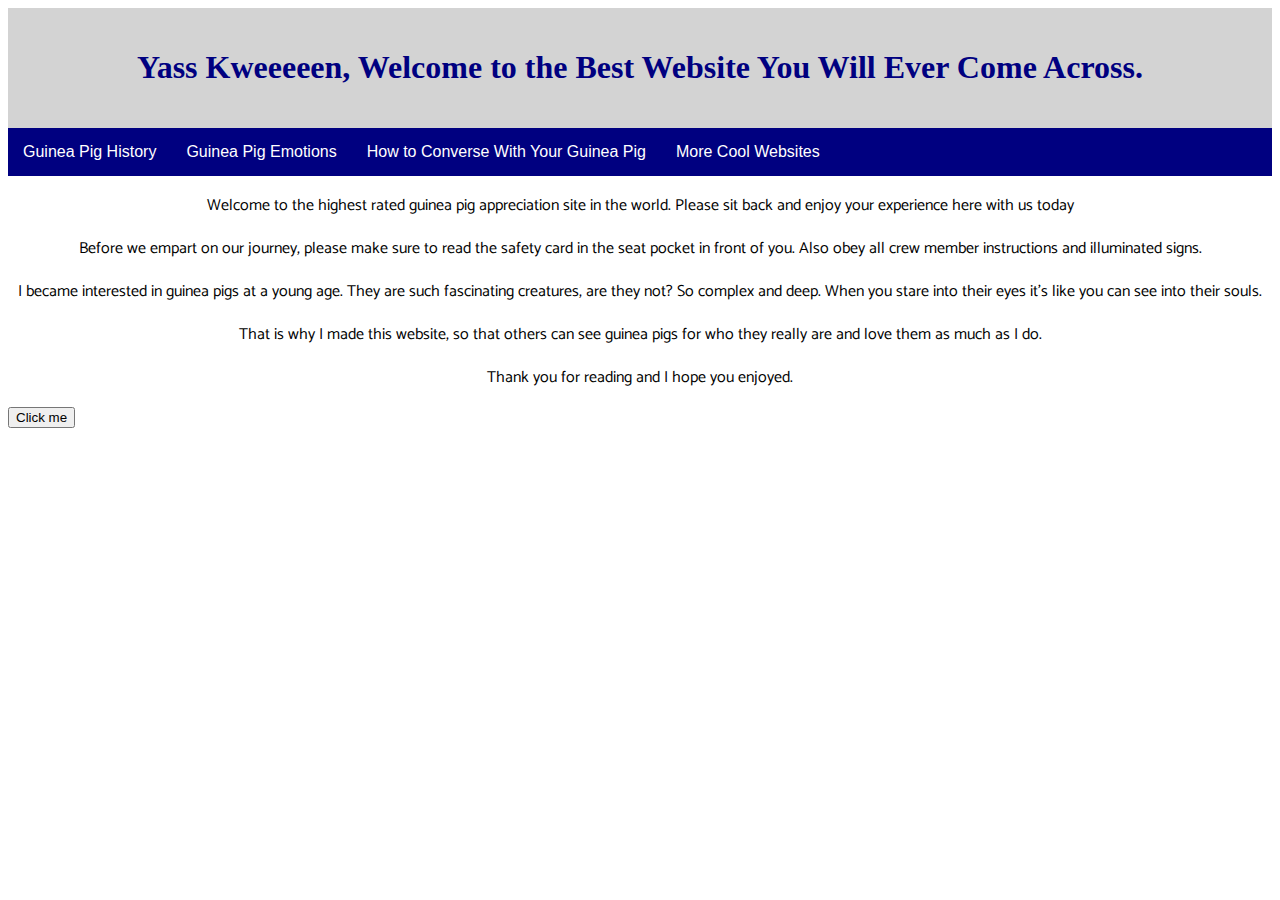
==== index.html @ 87b45418 "Update index.html" ====
<!DOCTYPE html>
<html>
  <head>
  <link rel="stylesheet" href="stylesheet.css">
  <link href="https://fonts.googleapis.com/css?family=Catamaran" rel="stylesheet">
  </head>
  <body>
   <header>
     <h1>Yass Kweeeeen, Welcome to the Best Website You Will Ever Come Across.</h1>
    </header>
       <ul>
    <li><a href="guineapighistory.html">Guinea Pig History</a></li>
    <li><a href="emotions.html">Guinea Pig Emotions</a></li>
    <li><a href="talkto.html">How to Converse With Your Guinea Pig</a></li>
    <li><a href="test.html">More Cool Websites</a></li>
    </ul>
    <p class="sansserif">Welcome to the highest rated guinea pig appreciation site in the world. Please sit back and enjoy your experience here with us today</p>
<p class="sansserif">Before we empart on our journey, please make sure to read the safety card in the seat pocket in front of you. Also obey all crew member instructions and illuminated signs.</p>
      <p class="sansserif">I became interested in guinea pigs at a young age. They are such fascinating creatures, are they not? So complex and deep. When you stare into their eyes it's like you can see into their souls.</p>
      <p class="sansserif">That is why I made this website, so that others can see guinea pigs for who they really are and love them as much as I do.</p>
      <p class="sansserif">Thank you for reading and I hope you enjoyed.</p>
      
      <button type="button" onclick="alert('Thank you for opening up your computer to viruses!')">Click me</button>
  </body>
</html>
---- stylesheet.css ----
p {
    font-family: 'Catamaran', sans-serif;
    text-align: center;
   }

h1 {
    color: navy;
    text-align: center;
}

h2 {
	text-align: center;
}

a:hover, a:active {
    background-color: blue;
}

img {
        margin: auto;
}
ul {
    list-style-type: none;
	margin: 0;
	padding: 0px;
	overflow: hidden;
	background-color: navy;
}
header {
		text-align: center;
		background-color: lightgray;
		padding: 20px;
}
li {
	float: left;
}

li a {
    background-color: navy;
    color: white;
    font-family:Arial, sans-serif;
    text-align: center;
    text-decoration: none;
    display: block;
	padding: 15px;

}
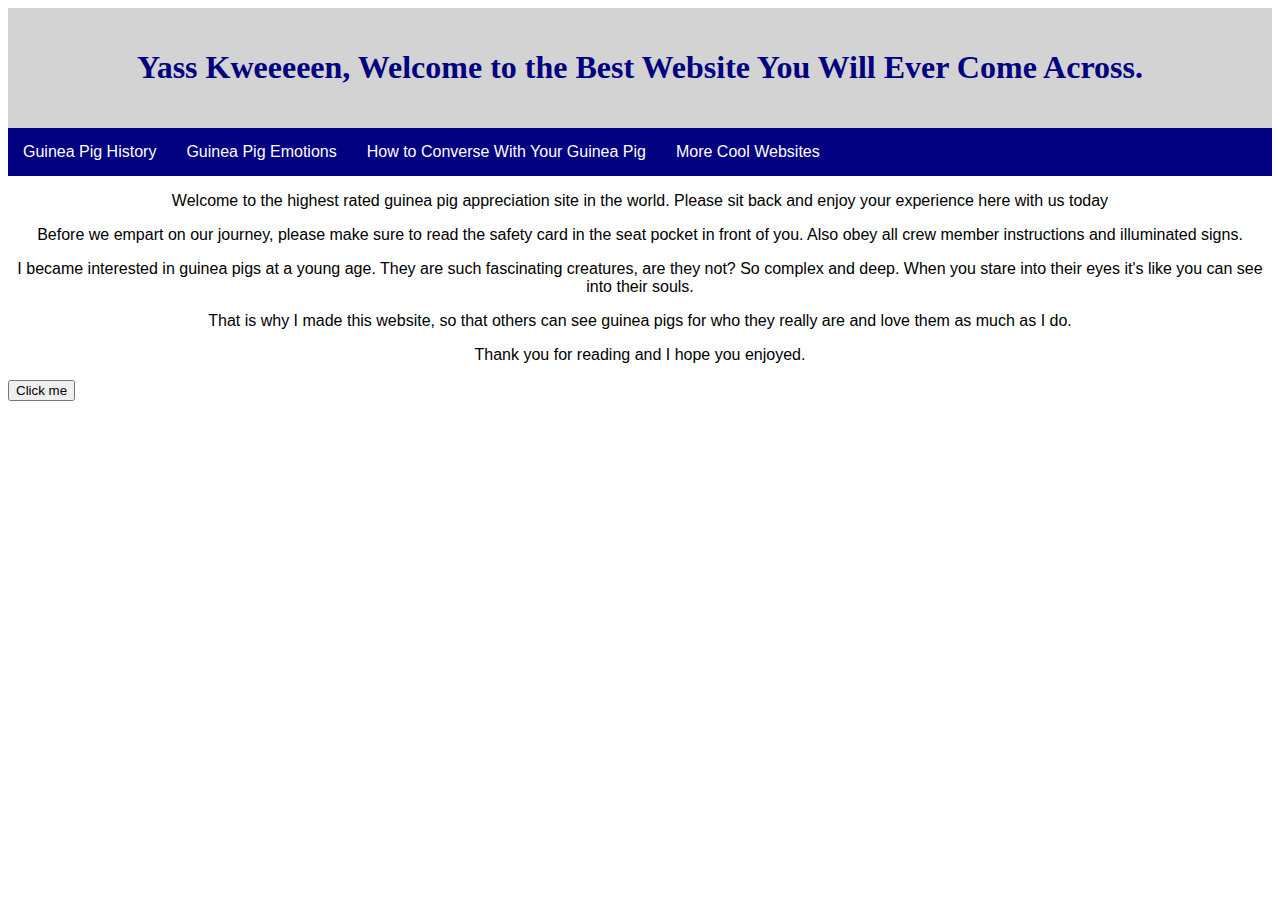
==== commit d381c812: "Update index.html" ====
--- a/index.html
+++ b/index.html
@@ -2,7 +2,6 @@
 <html>
   <head>
   <link rel="stylesheet" href="stylesheet.css">
-  <link href="https://fonts.googleapis.com/css?family=Catamaran" rel="stylesheet">
   </head>
   <body>
    <header>
--- a/stylesheet.css
+++ b/stylesheet.css
@@ -1,5 +1,5 @@
 p {
-    font-family: 'Catamaran', sans-serif;
+    font-family: Catamaran, sans-serif;
     text-align: center;
    }
 
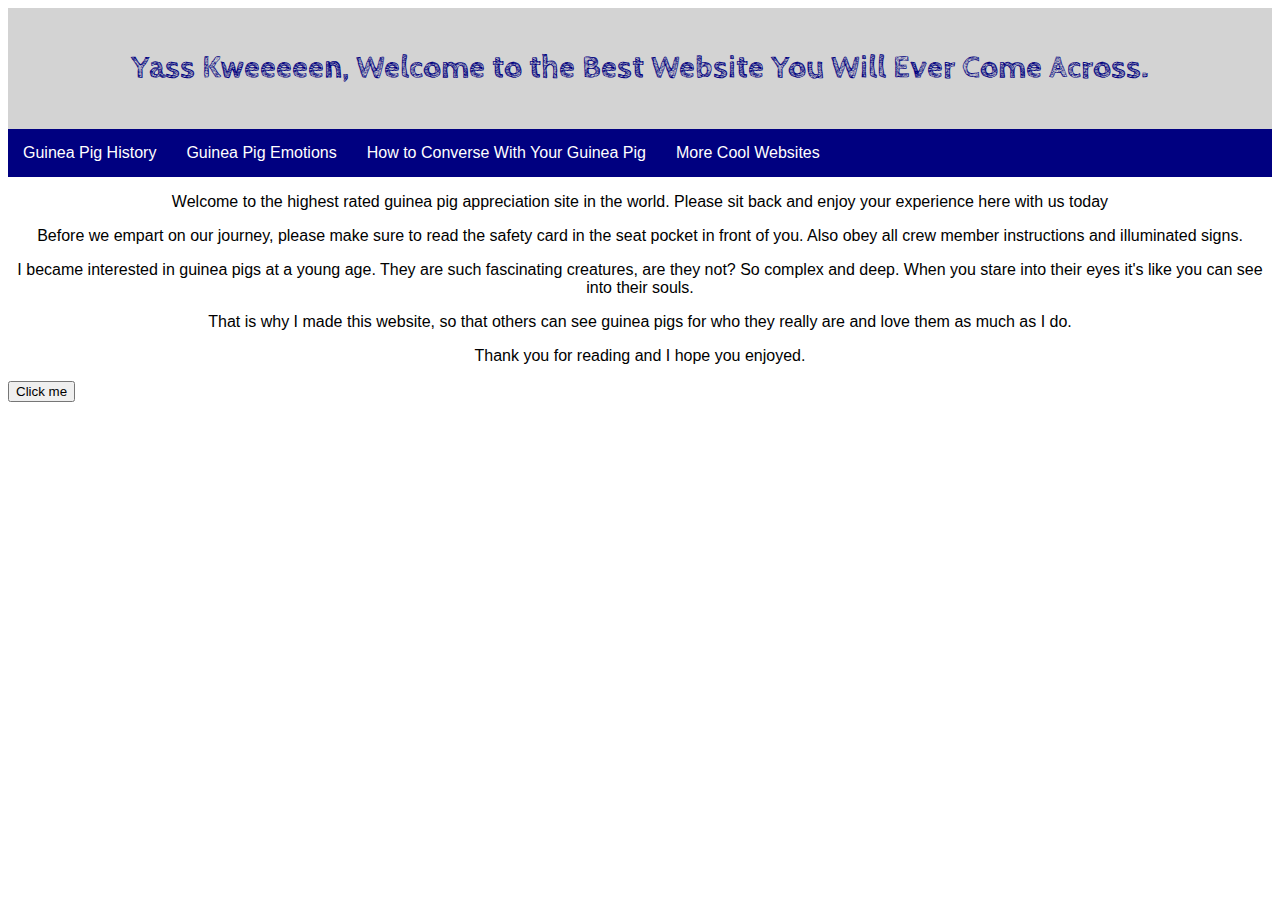
==== commit 99762d90: "Update index.html" ====
--- a/index.html
+++ b/index.html
@@ -2,6 +2,7 @@
 <html>
   <head>
   <link rel="stylesheet" href="stylesheet.css">
+  <link href="https://fonts.googleapis.com/css?family=Cabin+Sketch:700" rel="stylesheet">
   </head>
   <body>
    <header>
--- a/stylesheet.css
+++ b/stylesheet.css
@@ -1,10 +1,11 @@
 p {
-    font-family: Catamaran, sans-serif;
+    font-family: Arial, sans-serif;
     text-align: center;
    }
 
 h1 {
-    color: navy;
+    font-family: Cabin Sketch, cursive;
+	color: navy;
     text-align: center;
 }
 
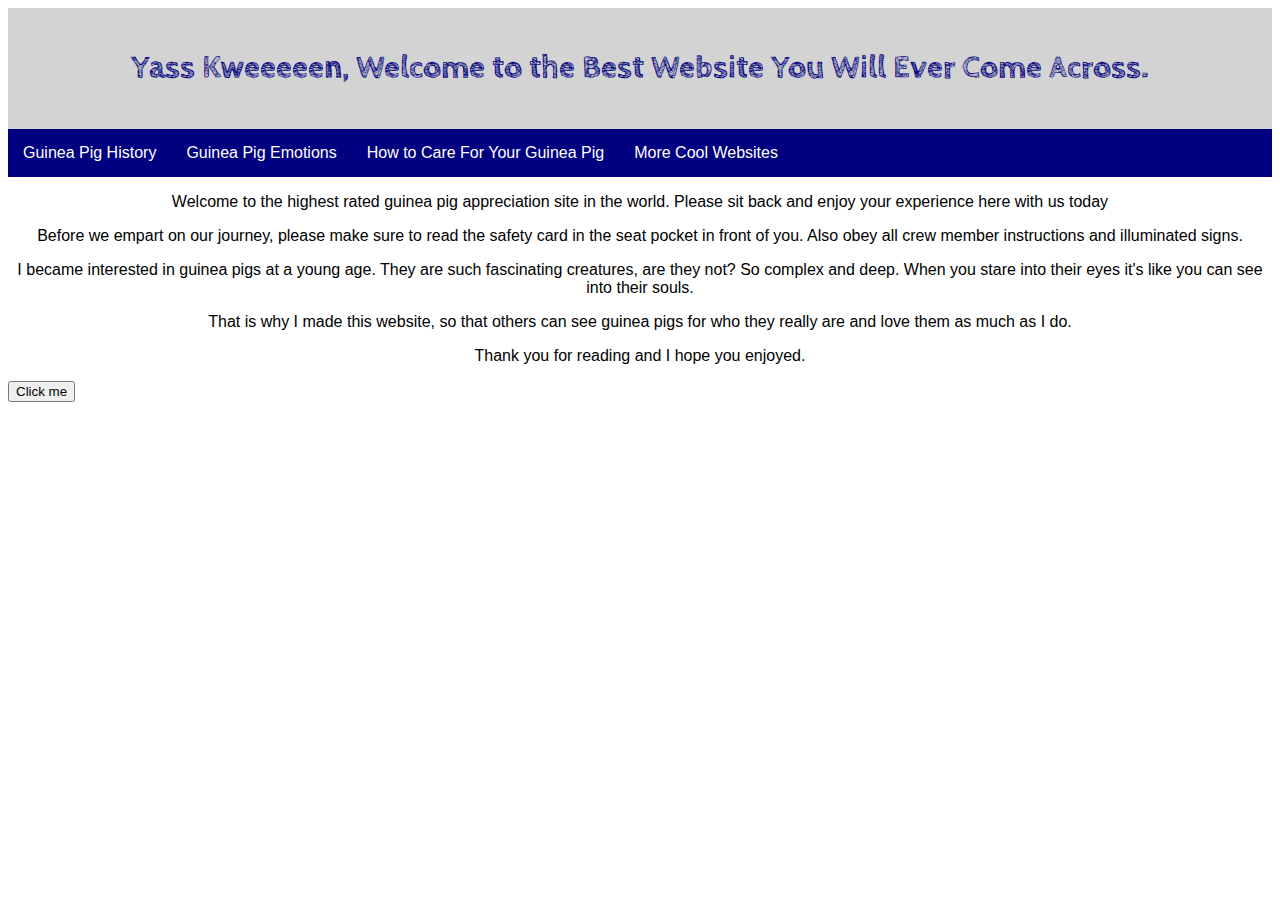
==== commit 8c95256b: "Update index.html" ====
--- a/index.html
+++ b/index.html
@@ -11,7 +11,7 @@
        <ul>
     <li><a href="guineapighistory.html">Guinea Pig History</a></li>
     <li><a href="emotions.html">Guinea Pig Emotions</a></li>
-    <li><a href="talkto.html">How to Converse With Your Guinea Pig</a></li>
+    <li><a href="talkto.html">How to Care For Your Guinea Pig</a></li>
     <li><a href="test.html">More Cool Websites</a></li>
     </ul>
     <p class="sansserif">Welcome to the highest rated guinea pig appreciation site in the world. Please sit back and enjoy your experience here with us today</p>
--- a/stylesheet.css
+++ b/stylesheet.css
@@ -17,6 +17,12 @@
     background-color: blue;
 }
 
+body {
+	background-image: url("https://www.google.co.nz/url?sa=i&rct=j&q=&esrc=s&source=images&cd=&ved=0ahUKEwjBk5m70NDXAhWHJpQKHa7ABvAQjBwIBA&url=https%3A%2F%2Fwww.freevector.com%2Fuploads%2Fvector%2Fpreview%2F18390%2FDD-Blue-Sky-Background-02138-Preview.jpg&psig=AOvVaw13v-rqgngLMtmVSr_cD7ej&ust=1511386254300262");
+background-position: center center;
+	background-size: cover;
+}
+	
 img {
         margin: auto;
 }
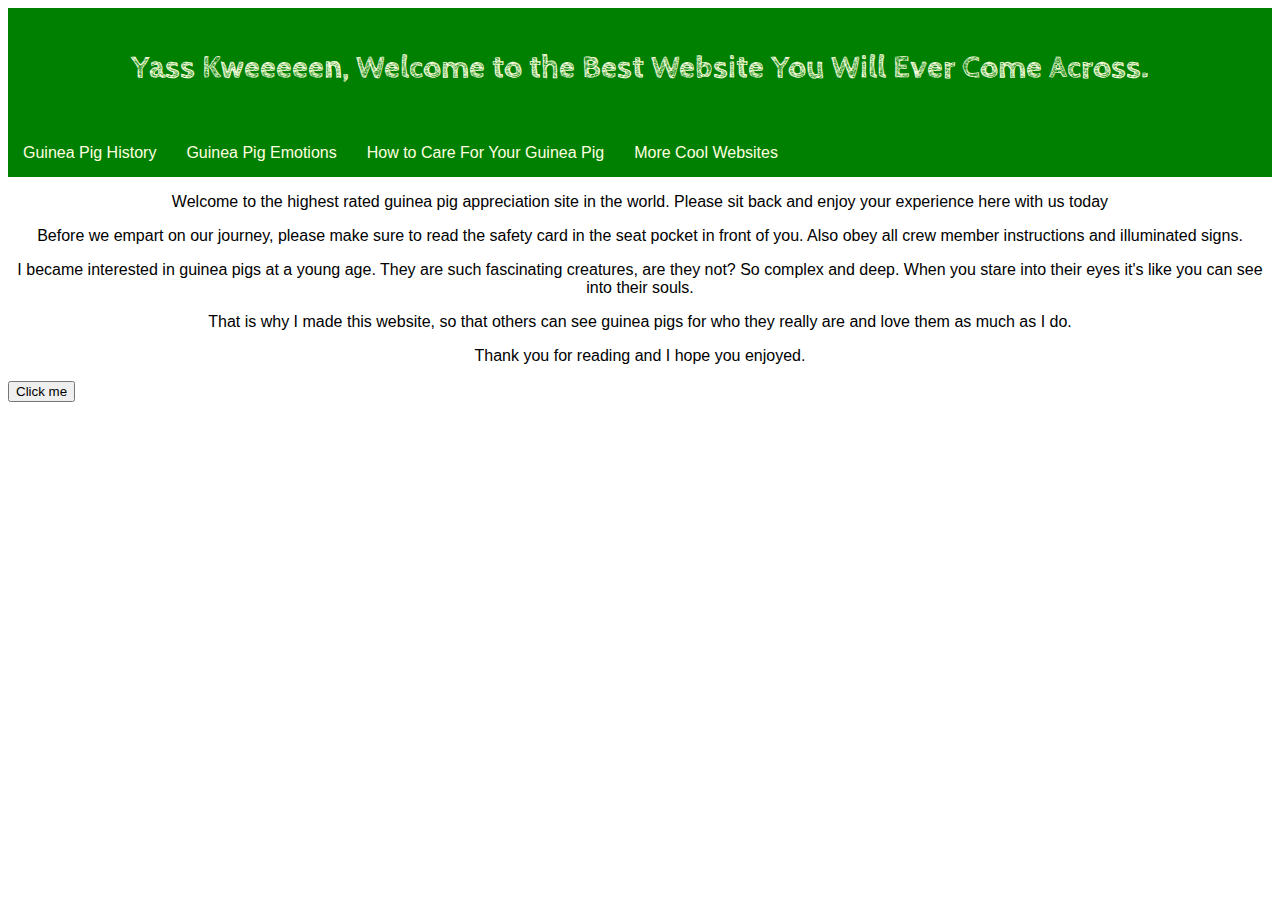
==== commit e70c0afd: "Update index.html" ====
--- a/index.html
+++ b/index.html
@@ -2,7 +2,7 @@
 <html>
   <head>
   <link rel="stylesheet" href="stylesheet.css">
-  <link href="https://fonts.googleapis.com/css?family=Cabin+Sketch:700" rel="stylesheet">
+<link href="https://fonts.googleapis.com/css?family=Cabin+Sketch" rel="stylesheet">
   </head>
   <body>
    <header>
--- a/stylesheet.css
+++ b/stylesheet.css
@@ -2,10 +2,9 @@
     font-family: Arial, sans-serif;
     text-align: center;
    }
-
 h1 {
     font-family: Cabin Sketch, cursive;
-	color: navy;
+	color: lightyellow;
     text-align: center;
 }
 
@@ -14,11 +13,11 @@
 }
 
 a:hover, a:active {
-    background-color: blue;
+    background-color: lightgreen;
 }
 
 body {
-	background-image: url("https://www.google.co.nz/url?sa=i&rct=j&q=&esrc=s&source=images&cd=&ved=0ahUKEwjBk5m70NDXAhWHJpQKHa7ABvAQjBwIBA&url=https%3A%2F%2Fwww.freevector.com%2Fuploads%2Fvector%2Fpreview%2F18390%2FDD-Blue-Sky-Background-02138-Preview.jpg&psig=AOvVaw13v-rqgngLMtmVSr_cD7ej&ust=1511386254300262");
+	background-image: url("https://www.divinewebdesign.co.za/wp-content/uploads/2015/03/grass-background.jpg?89a026");
 background-position: center center;
 	background-size: cover;
 }
@@ -31,11 +30,11 @@
 	margin: 0;
 	padding: 0px;
 	overflow: hidden;
-	background-color: navy;
+	background-color: green;
 }
 header {
 		text-align: center;
-		background-color: lightgray;
+		background-color: green;
 		padding: 20px;
 }
 li {
@@ -43,8 +42,8 @@
 }
 
 li a {
-    background-color: navy;
-    color: white;
+    background-color: green;
+    color: lightyellow;
     font-family:Arial, sans-serif;
     text-align: center;
     text-decoration: none;
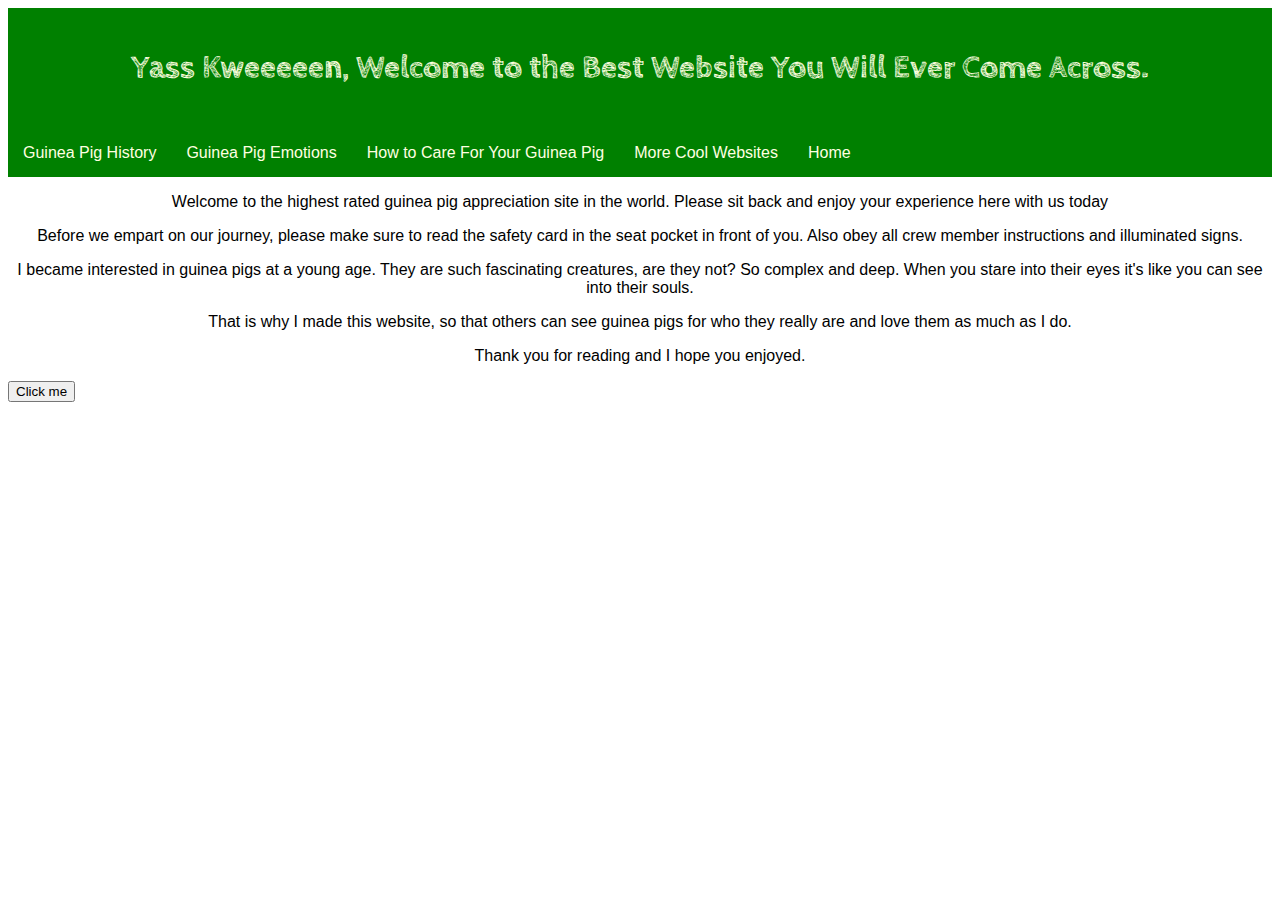
==== commit a413b6f0: "Update index.html" ====
--- a/index.html
+++ b/index.html
@@ -2,7 +2,7 @@
 <html>
   <head>
   <link rel="stylesheet" href="stylesheet.css">
-<link href="https://fonts.googleapis.com/css?family=Cabin+Sketch" rel="stylesheet">
+<link href="https://fonts.googleapis.com/css?family=Cabin+Sketch:700" rel="stylesheet">
   </head>
   <body>
    <header>
@@ -13,6 +13,8 @@
     <li><a href="emotions.html">Guinea Pig Emotions</a></li>
     <li><a href="talkto.html">How to Care For Your Guinea Pig</a></li>
     <li><a href="test.html">More Cool Websites</a></li>
+         <li><a href="index.html">Home</a></li>
+         
     </ul>
     <p class="sansserif">Welcome to the highest rated guinea pig appreciation site in the world. Please sit back and enjoy your experience here with us today</p>
 <p class="sansserif">Before we empart on our journey, please make sure to read the safety card in the seat pocket in front of you. Also obey all crew member instructions and illuminated signs.</p>
--- a/stylesheet.css
+++ b/stylesheet.css
@@ -1,3 +1,6 @@
+html {
+	height: 100% ;
+}
 p {
     font-family: Arial, sans-serif;
     text-align: center;
